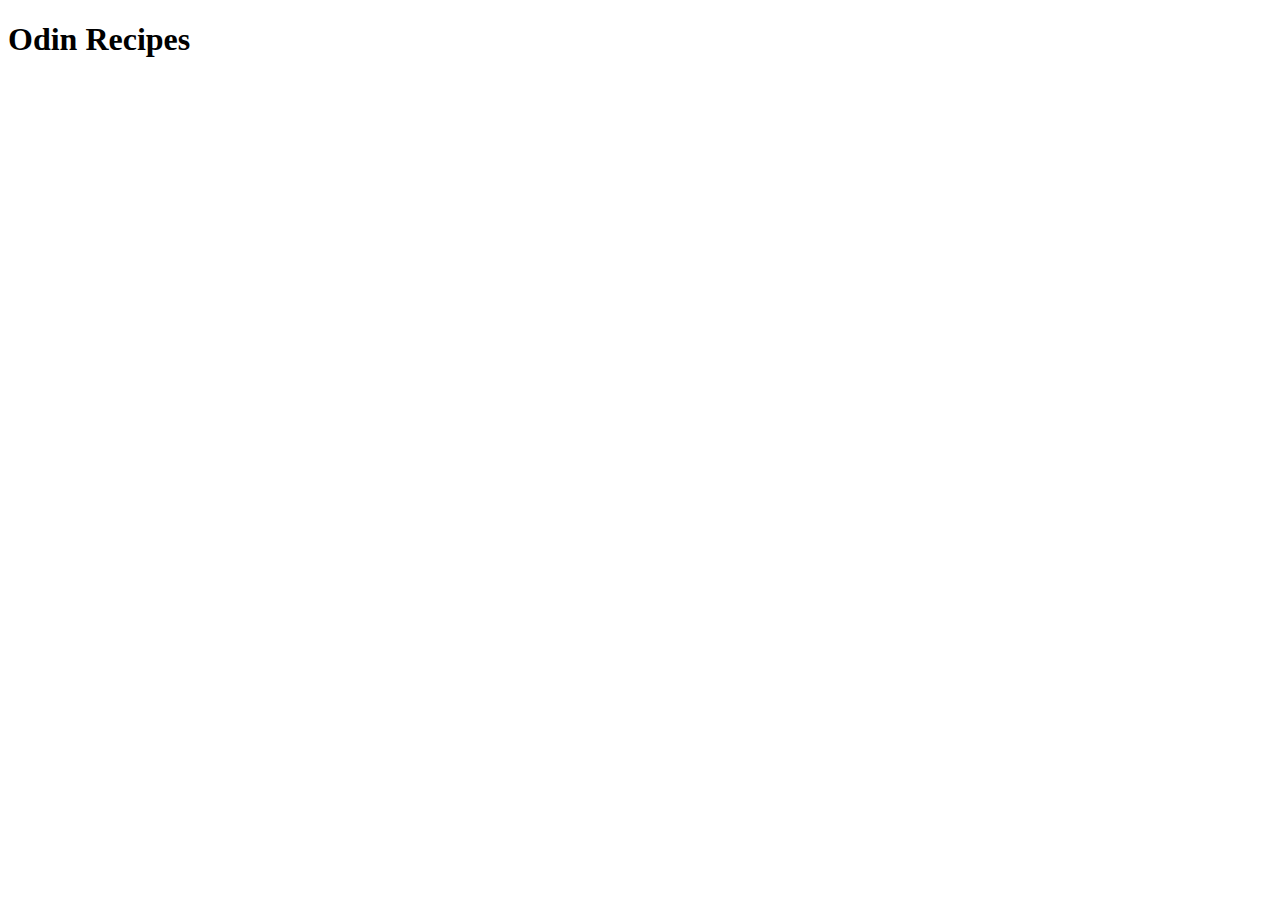
==== index.html @ ca4cffaf "Add index.html with boilerplate and heading" ====
<!DOCTYPE html>
<html lang="en">
<head>
    <meta charset="UTF-8">
    <meta name="viewport" content="width=device-width, initial-scale=1.0">
    <title>Odin Recipes</title>
</head>
<body>
    <h1>Odin Recipes</h1>
    
</body>
</html>
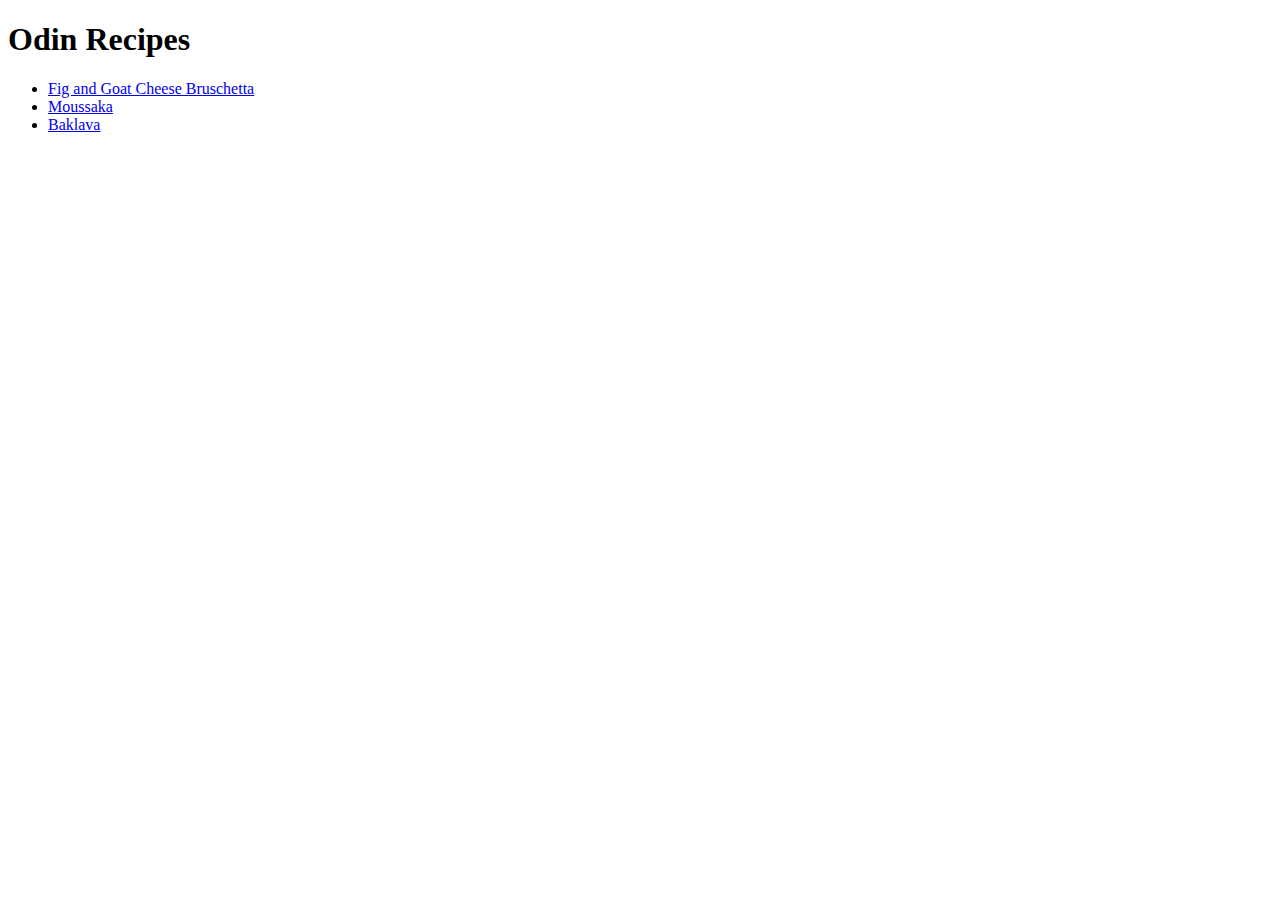
==== commit 251b6b10: "Add 2 more recipe pages and links to them" ====
--- a/index.html
+++ b/index.html
@@ -7,6 +7,10 @@
 </head>
 <body>
     <h1>Odin Recipes</h1>
-    
+    <ul>
+        <li><a href="recipes/bruschetta.html">Fig and Goat Cheese Bruschetta</a></li>
+        <li><a href="recipes/moussaka.html">Moussaka</a></li>
+        <li><a href="recipes/baklava.html">Baklava</a></li>
+    </ul>
 </body>
 </html>